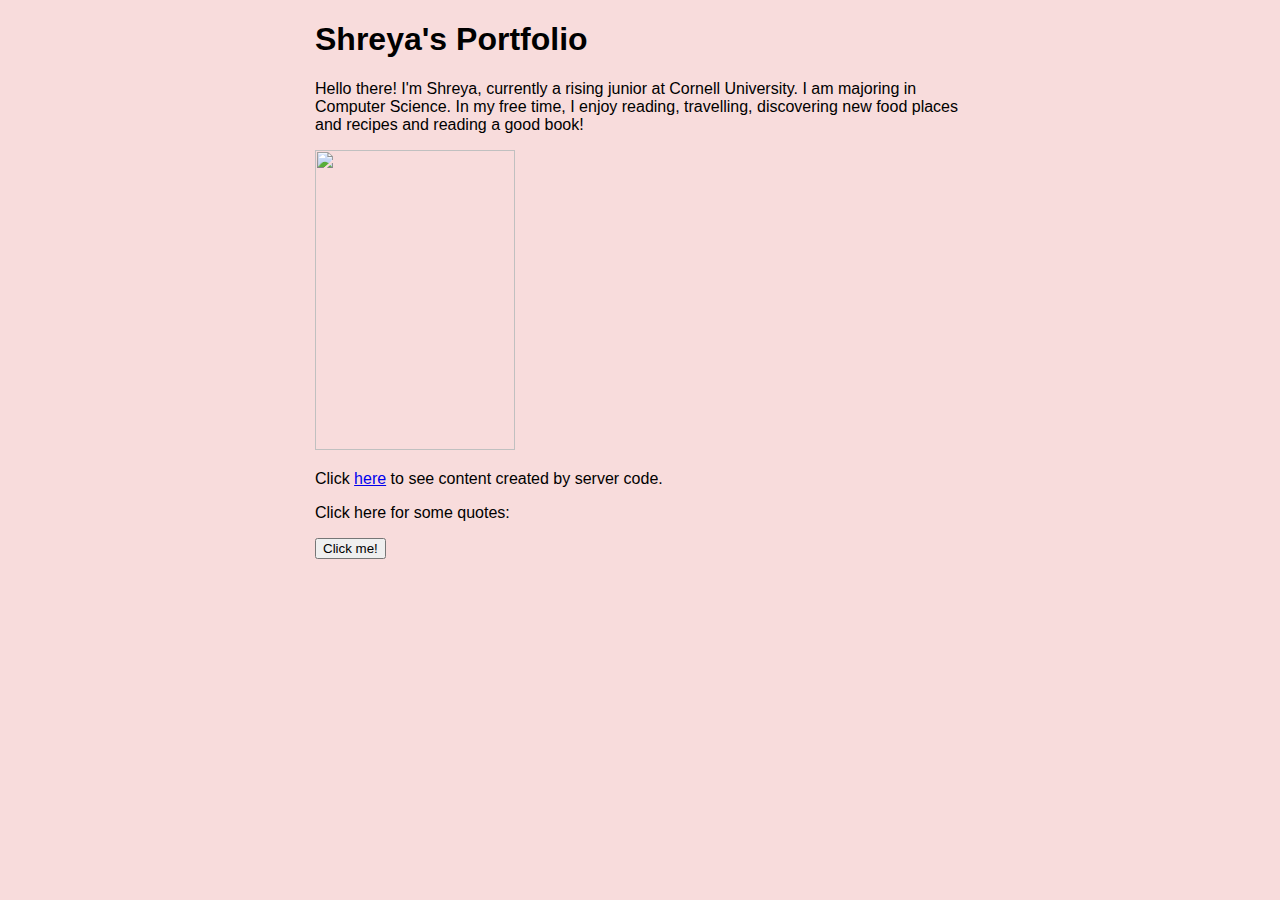
==== portfolio/src/main/webapp/index.html @ 7a7defc8 "Basic website setup with short description of myself" ====
<!DOCTYPE html>
<html>
  <head>
    <meta charset="UTF-8">
    <title>My Portfolio</title>
    <link rel="stylesheet" href="style.css">
    <script src="script.js"></script>
  </head>
  <body>
    <div id="content">
      <h1>Shreya's Portfolio</h1>
      <p>Hello there! I'm Shreya, currently a rising junior at Cornell University.
          I am majoring in Computer Science. In my free time, I enjoy reading, travelling, discovering new 
          food places and recipes and reading a good book! 
      </p>
      <img src="/images/IMG_8452.jpg" id="newyork"/>
      <p>Click <a href="/hello">here</a> to see content created by server code.</p>
      <p>Click here for some quotes:</p>
      <button onclick="addRandomGreeting()">Click me!</button>
      <div id="greeting-container"></div>
      <div Contact
        <img src="/images/linkedin.png" id="linkedin"/>
        <a href = "https://www.linkedin.com/in/shreya-ponugoti/"/>
    </div>
  </body>
</html>
---- portfolio/src/main/webapp/style.css ----
#content {
  margin-left: auto;
  margin-right: auto;
  width: 650px;
  font-family: Helvetica;
}

#greeting-container {
  margin-top: 20px;
}
#h1 {
    font-family: Helvetica;
}
#newyork {
    height: 300px;
    width: 200px;
}

body { 
    background-color: rgb(248, 220, 220);
}
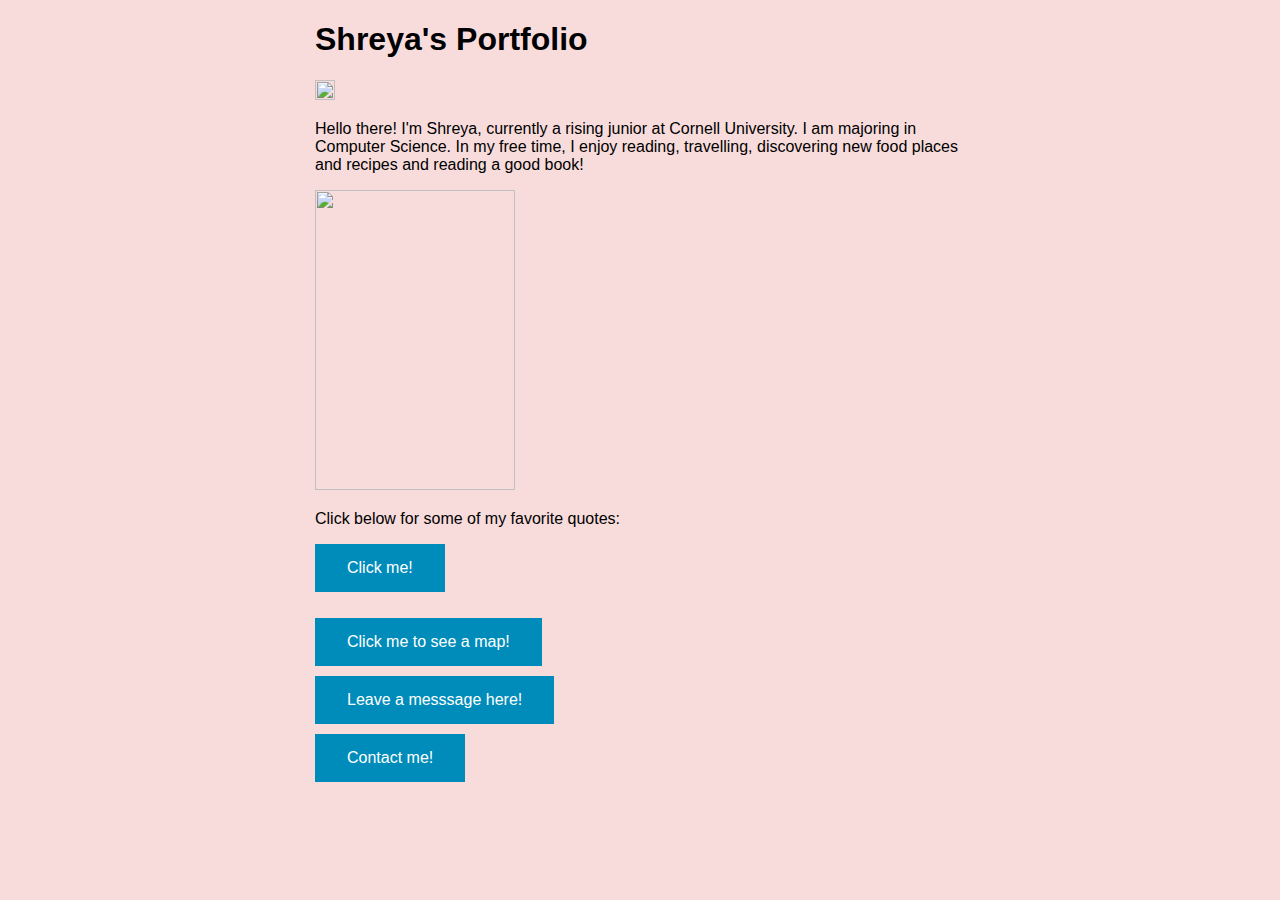
==== commit 53c92d39: "Added Google Maps library" ====
--- a/portfolio/src/main/webapp/index.html
+++ b/portfolio/src/main/webapp/index.html
@@ -9,18 +9,23 @@
   <body>
     <div id="content">
       <h1>Shreya's Portfolio</h1>
+      <a href = "https://www.linkedin.com/in/shreya-ponugoti/"><img src="/images/linkedin.jpg" id="linkedin"></a>
+      <p>
       <p>Hello there! I'm Shreya, currently a rising junior at Cornell University.
           I am majoring in Computer Science. In my free time, I enjoy reading, travelling, discovering new 
           food places and recipes and reading a good book! 
       </p>
+      
       <img src="/images/IMG_8452.jpg" id="newyork"/>
-      <p>Click <a href="/hello">here</a> to see content created by server code.</p>
-      <p>Click here for some quotes:</p>
+      <p>Click below for some of my favorite quotes:</p>
       <button onclick="addRandomGreeting()">Click me!</button>
-      <div id="greeting-container"></div>
-      <div Contact
-        <img src="/images/linkedin.png" id="linkedin"/>
-        <a href = "https://www.linkedin.com/in/shreya-ponugoti/"/>
+      <p>
+      <a id="See a map!" href="/map.html"><button>Click me to see a map!</button></a> <br>
+      <a id="Message" href="/message.html"><button>Leave a messsage here!</button></a> <br>
+      <a id="ContactMe" href="/about.html"><button>Contact me!</button></a> <br>
+      </p>
+
+        
     </div>
   </body>
 </html>
--- a/portfolio/src/main/webapp/style.css
+++ b/portfolio/src/main/webapp/style.css
@@ -15,7 +15,33 @@
     height: 300px;
     width: 200px;
 }
+#linkedin {
+    height: 20px;
+    width: 20px;
+}
+#ContactMe {
+    font-size: 14px;
+    font-family: Helvetica;
+    white-space: nowrap
+}
 
 body { 
     background-color: rgb(248, 220, 220);
+}
+
+#map {
+    border: thin solid black;
+    height: 500px;
+    width: 500px;
+  }
+button {
+    background-color: #008CBA; 
+    border: none;
+    color: white;
+    padding: 15px 32px;
+    text-align: center;
+    text-decoration: none;
+    display: inline-block;
+    font-size: 16px;
+    margin-bottom: 10px;
 }